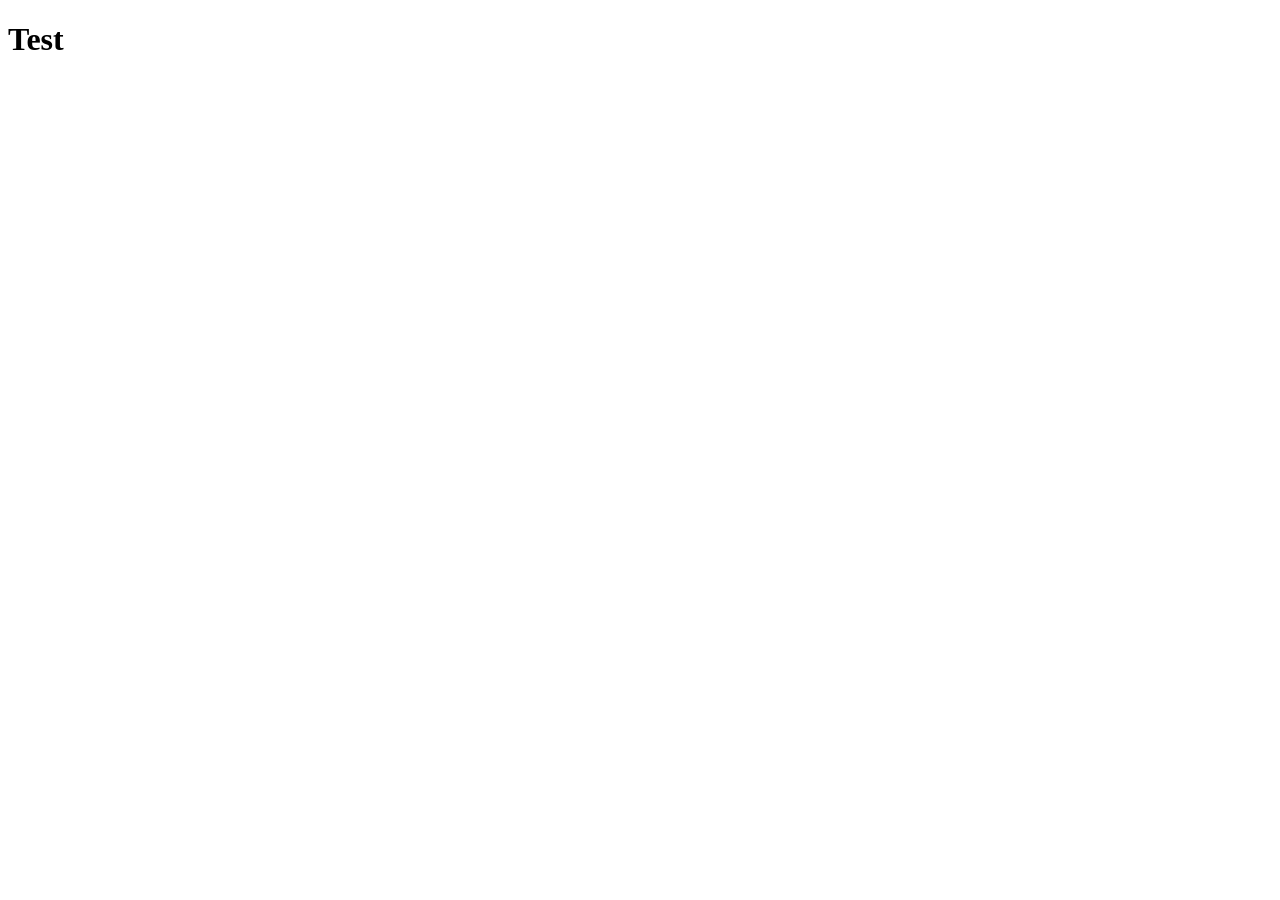
==== index.html @ c1b75ad3 "index added" ====
<!DOCTYPE html>
<html lang="en">
<head>
    <meta charset="UTF-8">
    <meta name="viewport" content="width=device-width, initial-scale=1.0">
    <title>Document</title>
</head>
<body>
    <h1>Test</h1>
</body>
</html>
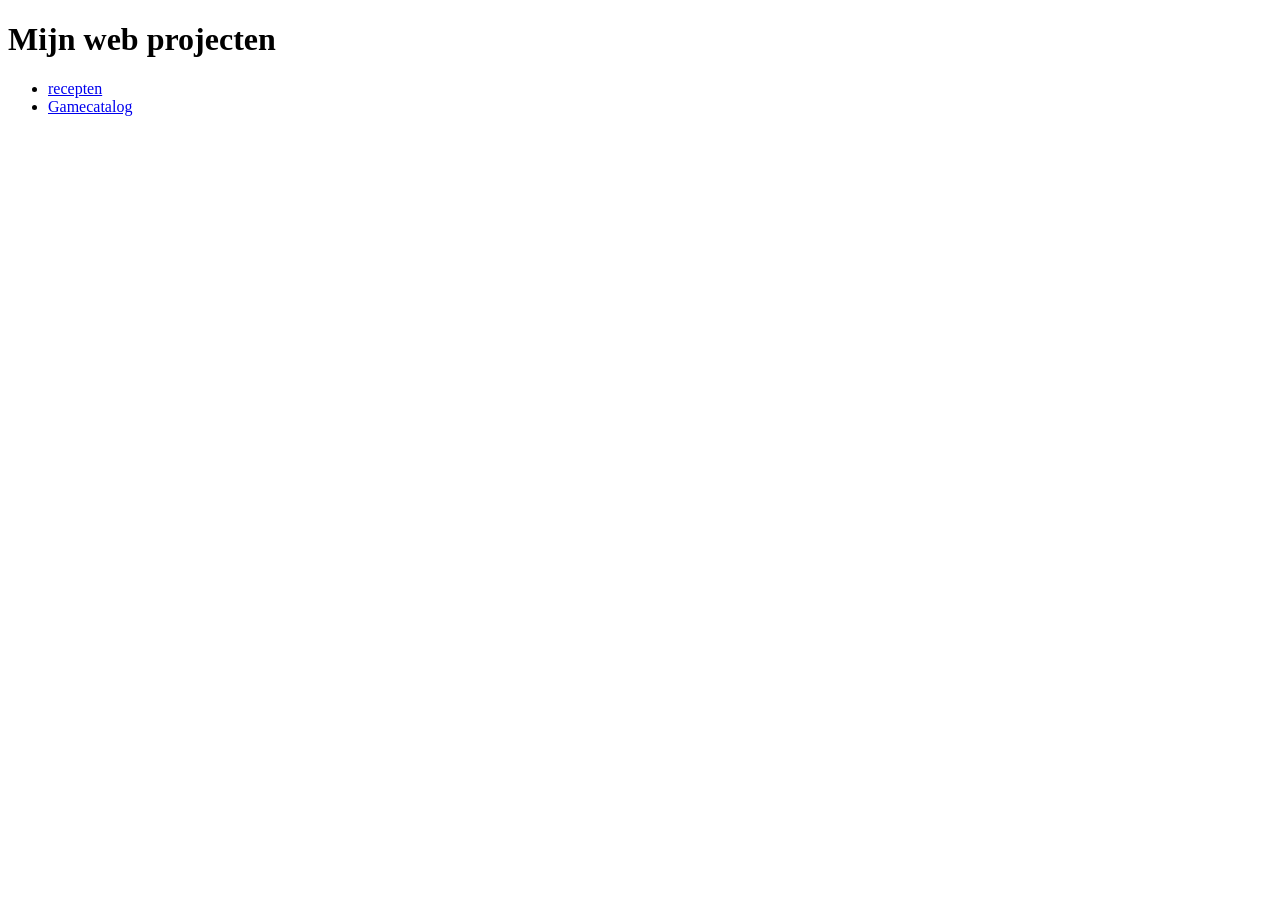
==== commit 1cfad040: "Hades page afgerond projecten verplaatst en op github pages" ====
--- a/index.html
+++ b/index.html
@@ -3,9 +3,16 @@
 <head>
     <meta charset="UTF-8">
     <meta name="viewport" content="width=device-width, initial-scale=1.0">
-    <title>Document</title>
+    <link rel="stylesheet" href="main.css">
+    <title>Mijn web projecten</title>
 </head>
 <body>
-    <h1>Test</h1>
+    <h1>Mijn web projecten</h1>
+    <nav>
+        <ul>
+            <li><a href="recepten/html/index.html">recepten</a></li>
+            <li><a href="gamecatalog/html/index.html">Gamecatalog</a></li>
+        </ul>
+    </nav>
 </body>
 </html>
